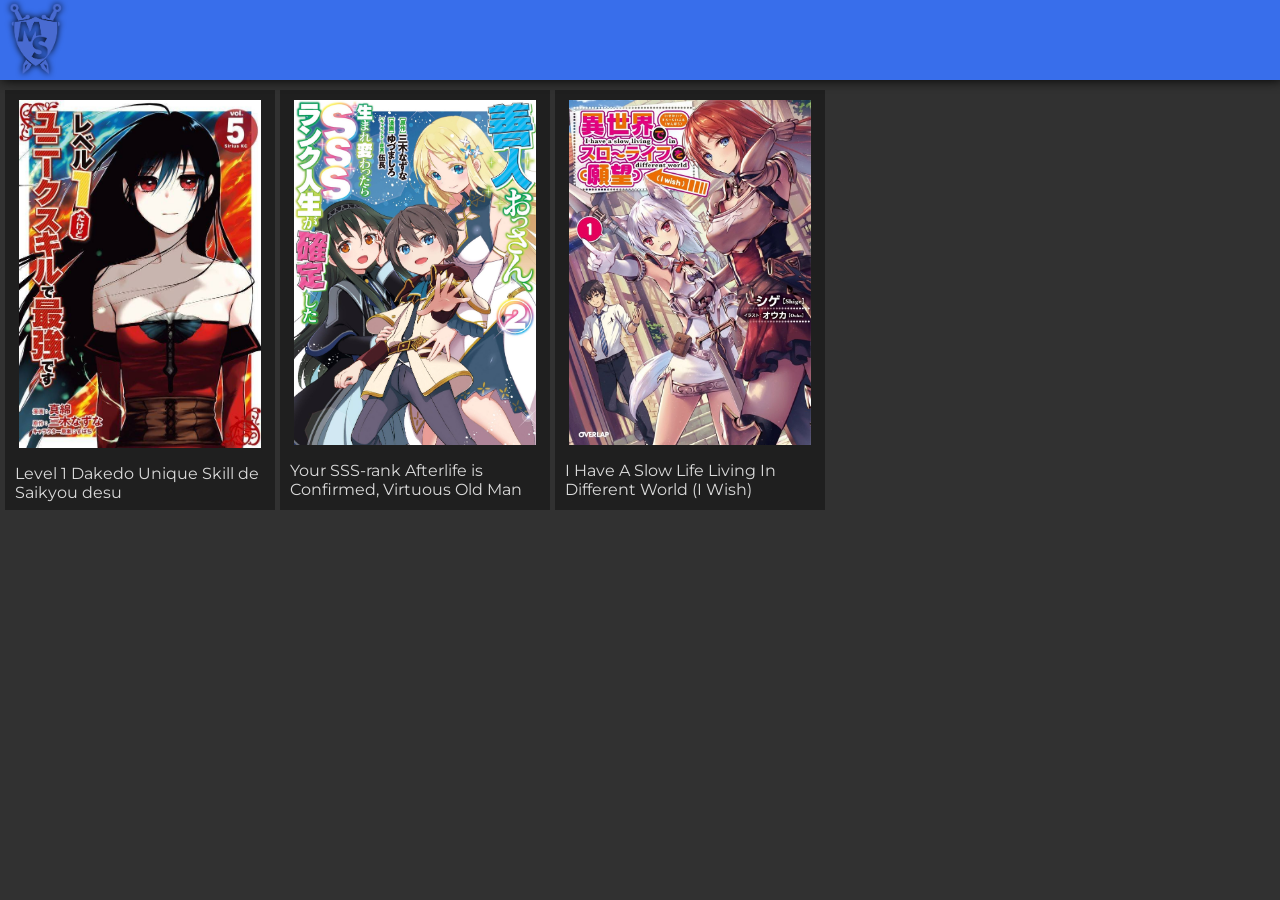
==== index.html @ 6d9339d4 "added user tracking" ====
﻿<!DOCTYPE html>
<html>
<head>
  <meta charset="UTF-8">
  <meta content="IE=edge,chrome=1" http-equiv="X-UA-Compatible"><!--  JQUERY  -->
  <script src="https://ajax.googleapis.com/ajax/libs/jquery/3.2.1/jquery.min.js">
  </script>
  <link rel="stylesheet" href="/global.css">
  <script>var clicky_site_ids = clicky_site_ids || []; clicky_site_ids.push(101308695);</script>
  <script async src="//static.getclicky.com/js"></script>
  <title>Myths Scans</title>
  <link rel="preconnect" href="https://fonts.gstatic.com">
  <link href="https://fonts.googleapis.com/css2?family=Montserrat:wght@300&display=swap" rel="stylesheet">
</head>
<body>
  <div class="header"><img src="mythslogo.png" style="height: 97%;filter: drop-shadow(0px 0px 3px black);"></img></div>
  <div id="shadowheader"></div>
  <div id="outputdiv"></div>
  <script>
      function sleep(ms) {
            return new Promise(resolve => setTimeout(resolve, ms));
      }
      window.mobileCheck = function() {
        let check = false;
        (function(a){if(/(android|bb\d+|meego).+mobile|avantgo|bada\/|blackberry|blazer|compal|elaine|fennec|hiptop|iemobile|ip(hone|od)|iris|kindle|lge |maemo|midp|mmp|mobile.+firefox|netfront|opera m(ob|in)i|palm( os)?|phone|p(ixi|re)\/|plucker|pocket|psp|series(4|6)0|symbian|treo|up\.(browser|link)|vodafone|wap|windows ce|xda|xiino/i.test(a)||/1207|6310|6590|3gso|4thp|50[1-6]i|770s|802s|a wa|abac|ac(er|oo|s\-)|ai(ko|rn)|al(av|ca|co)|amoi|an(ex|ny|yw)|aptu|ar(ch|go)|as(te|us)|attw|au(di|\-m|r |s )|avan|be(ck|ll|nq)|bi(lb|rd)|bl(ac|az)|br(e|v)w|bumb|bw\-(n|u)|c55\/|capi|ccwa|cdm\-|cell|chtm|cldc|cmd\-|co(mp|nd)|craw|da(it|ll|ng)|dbte|dc\-s|devi|dica|dmob|do(c|p)o|ds(12|\-d)|el(49|ai)|em(l2|ul)|er(ic|k0)|esl8|ez([4-7]0|os|wa|ze)|fetc|fly(\-|_)|g1 u|g560|gene|gf\-5|g\-mo|go(\.w|od)|gr(ad|un)|haie|hcit|hd\-(m|p|t)|hei\-|hi(pt|ta)|hp( i|ip)|hs\-c|ht(c(\-| |_|a|g|p|s|t)|tp)|hu(aw|tc)|i\-(20|go|ma)|i230|iac( |\-|\/)|ibro|idea|ig01|ikom|im1k|inno|ipaq|iris|ja(t|v)a|jbro|jemu|jigs|kddi|keji|kgt( |\/)|klon|kpt |kwc\-|kyo(c|k)|le(no|xi)|lg( g|\/(k|l|u)|50|54|\-[a-w])|libw|lynx|m1\-w|m3ga|m50\/|ma(te|ui|xo)|mc(01|21|ca)|m\-cr|me(rc|ri)|mi(o8|oa|ts)|mmef|mo(01|02|bi|de|do|t(\-| |o|v)|zz)|mt(50|p1|v )|mwbp|mywa|n10[0-2]|n20[2-3]|n30(0|2)|n50(0|2|5)|n7(0(0|1)|10)|ne((c|m)\-|on|tf|wf|wg|wt)|nok(6|i)|nzph|o2im|op(ti|wv)|oran|owg1|p800|pan(a|d|t)|pdxg|pg(13|\-([1-8]|c))|phil|pire|pl(ay|uc)|pn\-2|po(ck|rt|se)|prox|psio|pt\-g|qa\-a|qc(07|12|21|32|60|\-[2-7]|i\-)|qtek|r380|r600|raks|rim9|ro(ve|zo)|s55\/|sa(ge|ma|mm|ms|ny|va)|sc(01|h\-|oo|p\-)|sdk\/|se(c(\-|0|1)|47|mc|nd|ri)|sgh\-|shar|sie(\-|m)|sk\-0|sl(45|id)|sm(al|ar|b3|it|t5)|so(ft|ny)|sp(01|h\-|v\-|v )|sy(01|mb)|t2(18|50)|t6(00|10|18)|ta(gt|lk)|tcl\-|tdg\-|tel(i|m)|tim\-|t\-mo|to(pl|sh)|ts(70|m\-|m3|m5)|tx\-9|up(\.b|g1|si)|utst|v400|v750|veri|vi(rg|te)|vk(40|5[0-3]|\-v)|vm40|voda|vulc|vx(52|53|60|61|70|80|81|83|85|98)|w3c(\-| )|webc|whit|wi(g |nc|nw)|wmlb|wonu|x700|yas\-|your|zeto|zte\-/i.test(a.substr(0,4))) check = true;})(navigator.userAgent||navigator.vendor||window.opera);
        return check;
      };
      function getseries() {
        var complete = 0;
          $.getJSON('series.json', function(result) {
              var foutput = []
              console.log(result); 
              var name = []
              for(var i = 0; i < result.series.length; i++) {
                name.push(result.series[i])
                console.log(name)
                $.getJSON(`/${name[i]}/series-config.json`, function(result1) {
                  var ci = result.series.indexOf(name[0]);
                  foutput[ci] = (`<a href="/${name[0]}" class="seriesname"><div class="seriessquare"><img src="/images/${name[0]}.jpg" style="width:97%;margin: auto;display: block;"><p style="margin-bottom:5px">${name[0].split("&s&").join(" ")}</p></div></a>`)//`<a href="/${name}" class="seriesname">${result1.name}</a>`
                  name.splice(0,1)
                }).then(()=> {
                  console.log(complete)
                  complete++;
                  if(complete == result.series.length) {
                    console.log("worked")
                    console.log(foutput)
                    document.getElementById("outputdiv").innerHTML = foutput.join("")
                  }
                })
                
              }
          });
          
          //console.log(test.responseText);
      }
      getseries();
      if(window.mobileCheck()) {
        var styleEl = document.createElement('style');
        document.head.appendChild(styleEl);
        styleEl.sheet.insertRule(".seriessquare {width:93%;height:auto;margin-left:3.5%;font-size:300%;margin-bottom:10px;padding-top:15px}")
        styleEl.sheet.insertRule(".header {position:fixed;height:125px}")
        styleEl.sheet.insertRule("#shadowheader {height:125px}")
      }
  </script>
</body>
---- global.css ----
body {
    margin: 0px;
    background-color: rgb(49, 49, 49);
    color:rgb(218, 218, 218);
    text-decoration: none;
    font-family: 'Montserrat', sans-serif;
}
.seriesname {
    color: rgb(218, 218, 218);
    text-decoration: none;
}
.chapter {
    max-width: 80%;
    width: 1080px;
    margin-left: auto;
    margin-right: auto;
    display:block;
}
.chapternumber {
    color:rgb(218, 218, 218);
    text-decoration: none;
}
.header {
    position: absolute;
    top:0px;
    height: 80px;
    width: 100%;
    color: floralwhite;
    background-color: #386eeb;
    filter: drop-shadow(2px 0px 6px black);
}
.seriessquare {
    height: 400px;
    width: 250px;
    background-color: rgb(31, 31, 31);
    padding: 10px;
    margin-left: 5px;
    margin-top: 5px;
    font-family: 'Montserrat', sans-serif;
    float: left;
}
.seriesinfo {
    width: 97%;
    background-color: rgb(31, 31, 31);
    margin: auto;
    font-family: 'Montserrat', sans-serif;
    margin-top: 8px;
    
}
.seriesimage {
    width: auto;
    float: left;
    margin-right: 1%;
    max-width: 25%;
    max-height: 100%;
    
}
.seriesdescription {

    width: 90%;
    margin: auto;
    padding-top: 35px;
}
.nlbutton {
    background-color: #386eeb;
    width: min-content;
    padding: 2px;
    border-radius: 5px;
    text-decoration: none;
    color: black;
    height: 50px;
    width: 90px;
    font-size: xx-large;
    color: white;
    text-align: -webkit-center;
    filter: drop-shadow(2px 2px 4px black);

}
h1 {
    text-align: center;
}
#disqus_thread {
    width: 98vw;
    margin: auto;
}
#shadowheader {
    height: 85px;
}
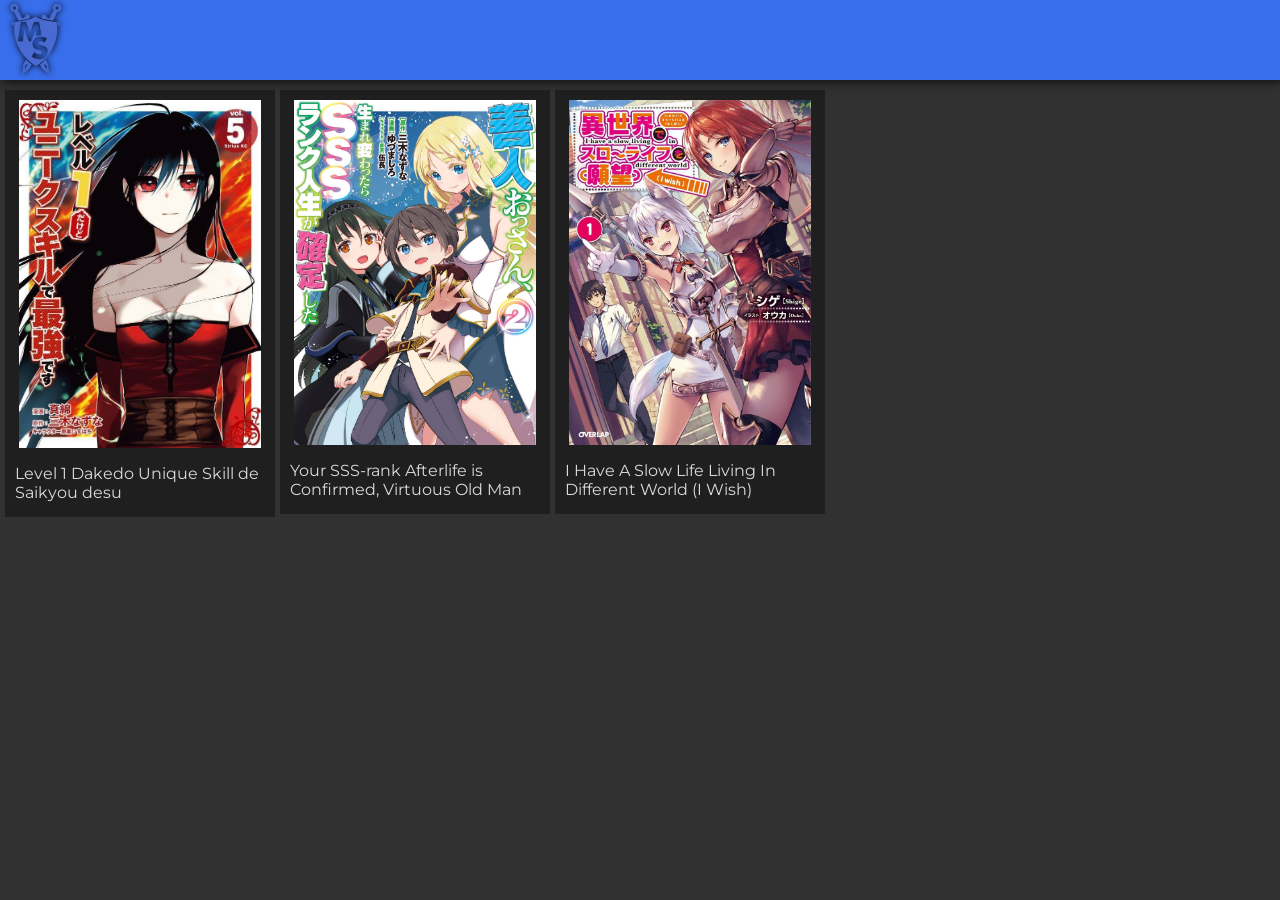
==== commit ee41ebf1: "added dates to chapters" ====
--- a/index.html
+++ b/index.html
@@ -36,8 +36,16 @@
                 console.log(name)
                 $.getJSON(`/${name[i]}/series-config.json`, function(result1) {
                   var ci = result.series.indexOf(name[0]);
-                  foutput[ci] = (`<a href="/${name[0]}" class="seriesname"><div class="seriessquare"><img src="/images/${name[0]}.jpg" style="width:97%;margin: auto;display: block;"><p style="margin-bottom:5px">${name[0].split("&s&").join(" ")}</p></div></a>`)//`<a href="/${name}" class="seriesname">${result1.name}</a>`
+                  foutput[ci] = (`<a href="/${name[0]}" class="seriesname"><div class="seriessquare" id="seriessquare${ci}"><img src="/images/${name[0]}.jpg" style="width:97%;margin: auto;display: block;"><p id="seriestitle" style="margin-bottom:5px">${name[0].split("&s&").join(" ")}</p></div></a>`)//`<a href="/${name}" class="seriesname">${result1.name}</a>`
                   name.splice(0,1)
+                  $.get({
+                      url: `https://api.github.com/repos/mythscans/mythscans.github.io/commits/${result1.dates[ci]}`,
+                      success: function(response) {
+                          document.getElementById(`seriessquare${ci}`).innerHTML = document.getElementById(`seriessquare${ci}`).innerHTML + (`<p style="margin:0px; font-size:small; white-space:pre">${result1.chapterlist[result1.chapterlist.length - 1]}       ${response.commit.author.date.split("T")[0]}</p>`)
+                          console.log(response.commit.author.date.split("T")[0]);
+                      }
+                      
+                  });
                 }).then(()=> {
                   console.log(complete)
                   complete++;
--- a/global.css
+++ b/global.css
@@ -30,7 +30,7 @@
     filter: drop-shadow(2px 0px 6px black);
 }
 .seriessquare {
-    height: 400px;
+    height: auto;
     width: 250px;
     background-color: rgb(31, 31, 31);
     padding: 10px;
